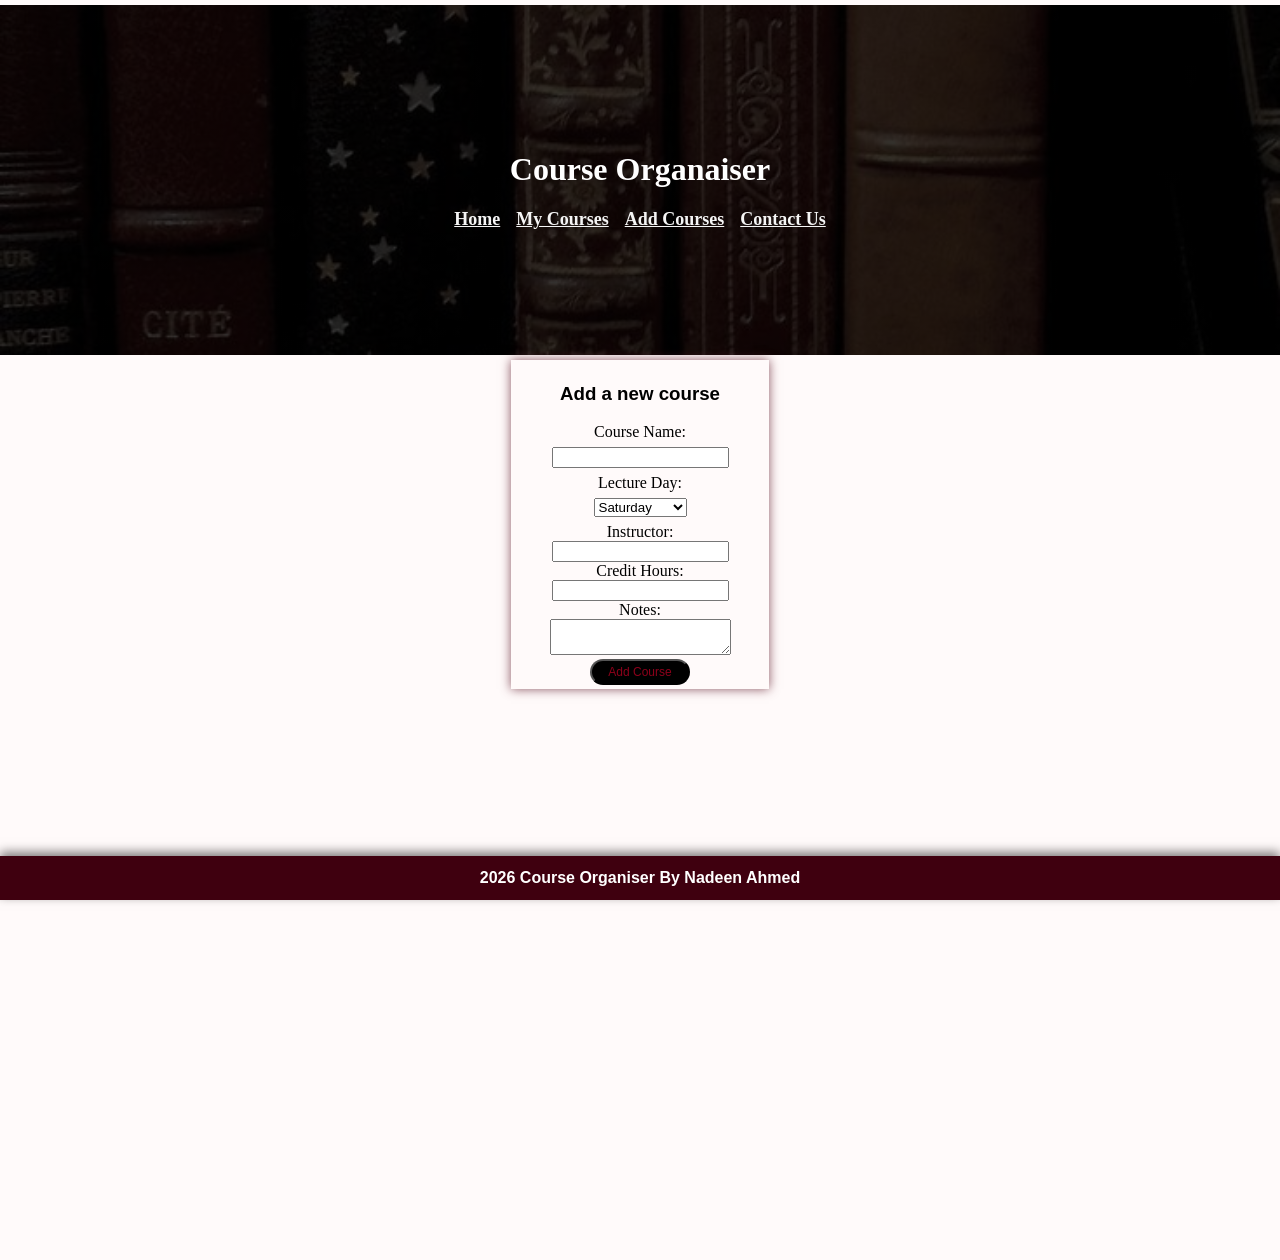
==== add.html @ 15509e5e "My initial version" ====
<!DOCTYPE html>
<head>
  <title>Add Courses</title>
  <link rel="stylesheet" href="mystyle.css">
</head>

<body>
  <header class = "hero">
   <h1>Course Organaiser</h1>
   <nav>
	 <a href ="index.html">Home</a>
	 <a href ="courses.html">My Courses</a>
	 <a href ="add.html">Add Courses</a>
	 <a href ="contact.html">Contact Us</a>
   </nav>
 </header>
 
 <main>
  <div class="form-container">
   <h3>Add a new course</h3>
   <form>
   
    <label>Course Name:</label>
	<input type = "text">
	
	<label>Lecture Day:</label>
	<select>
	 <option>Saturday</option>
	 <option>Sunday</option>
	 <option>Monday</option>
	 <option>Tuesday</option>
	 <option>Wednesday</option>
	 <option>Thursday</option>
	 <option>Friday</option>
	</select>
	
	<label>Instructor:<label/>
	<input type ="text">
	
	<label>Credit Hours:</label>
	<input type="number">
	
	<label>Notes:</label>
	<textarea></textarea>
	
	<button type ="submit">Add Course</button>
   </form>
  </div>
 </main>
 
 <div class ="footer">
  <p>2026 Course Organiser By Nadeen Ahmed</p>
 </div>
 
 </body>
---- mystyle.css ----
body {
	background-color: #FFFAFA;
	min-height: 100vh;
	display: flex;
	flex-direction: column;
	margin: 0;
	text-align: center;
}

header {
	color: black;
	margin: 5px 0;
	font-family: "Times New Roman" , Times, serif;
}

h2, h3 {
    font-family: Arial, Helvetica, sans-serif;
    color: black;
    text-align: center;
}

p {
    color: black;
    font-family:'New Gothic Style' , sans-serif;
    margin: 5px 0;
	text-align: center;
}

.hero {
    background: linear-gradient(rgba(0,0,0,0.8),rgba(0,0,0,0.8)), url("images/books.jpg");
    background-size:cover;
    background-position: center top;
	background-position: 50% 30%;
    height: 350px;
    display: flex;
    flex-direction: column;
    justify-content: center;
    text-align: center;
}

.hero h1 {
	color: white;
	font-size: 32px;
	white-space: nowrap;
}

nav {
	border-radius: 10px;
	text-align: center;
	gap: 12px;
}

nav a{
	font-weight: bold;
	font-size: 18px;
	color: #F5F5F5;
	margin: 6px;
	transition: 0.3s;
}

nav a:hover{
	color: #3F000F;
}

.table-container {
	width: 90%;
	max-width: 900px;
	margin: 40px auto;
	overflow-x: auto;
	padding: 0;
	border: 1px solid #11001C;
	box-shadow: 0 4px 12px rgba(0,0,0,0.4);

}

table {
	width: 100%;
	font-family: Arial, Helvetica, sans-serif;
	border-collapse: collapse;
	border-radius: 0;
}

td:hover {
	background-color: rgba(63, 0, 15. 0.4);
	transition: 0.2s;
}

th {
	font-weight: bold;
	font-size: 18px;
	border: 2px solid #11001C;
	padding: 6px 8px;
	background-color: #3F000F;
	color: #C9C0BB;
}

td {
	border: 2px solid #11001C;
	padding: 6px;
	background-color: #C9C0BB;
	color: #3F000F;
}

.form-container {
	width: 250px;
	box-shadow: 0 0 10px rgba(107,42,58,0.8);
	margin: auto;
	padding: 4px;
}

form {
	display: flex;
	flex-direction: column;
	align-items: center;
	gap: 6px;
}

label{
	color: black;
	display: block;
}

button{
	background-color: black;
	color: #8C001A;
	border-radius: 25px;
	padding: 4px 6px;
	font-size: 12px;
	width: 100px;
}

button:hover {
	background-color: #3A2A33;
}

.footer {
	position: fixed;
	width: 100%;
	left: 0;
	bottom: 0;
	background-color: #3F000F;
    text-align: center;
    padding: 8px 0;
    box-shadow: 0 -4px 10px rgba(0,0,0,0.5);
}

.footer p {
	color: white;
	font-weight: bold;
}

main {
	flex: 1;
	min-height: 100vh;
}
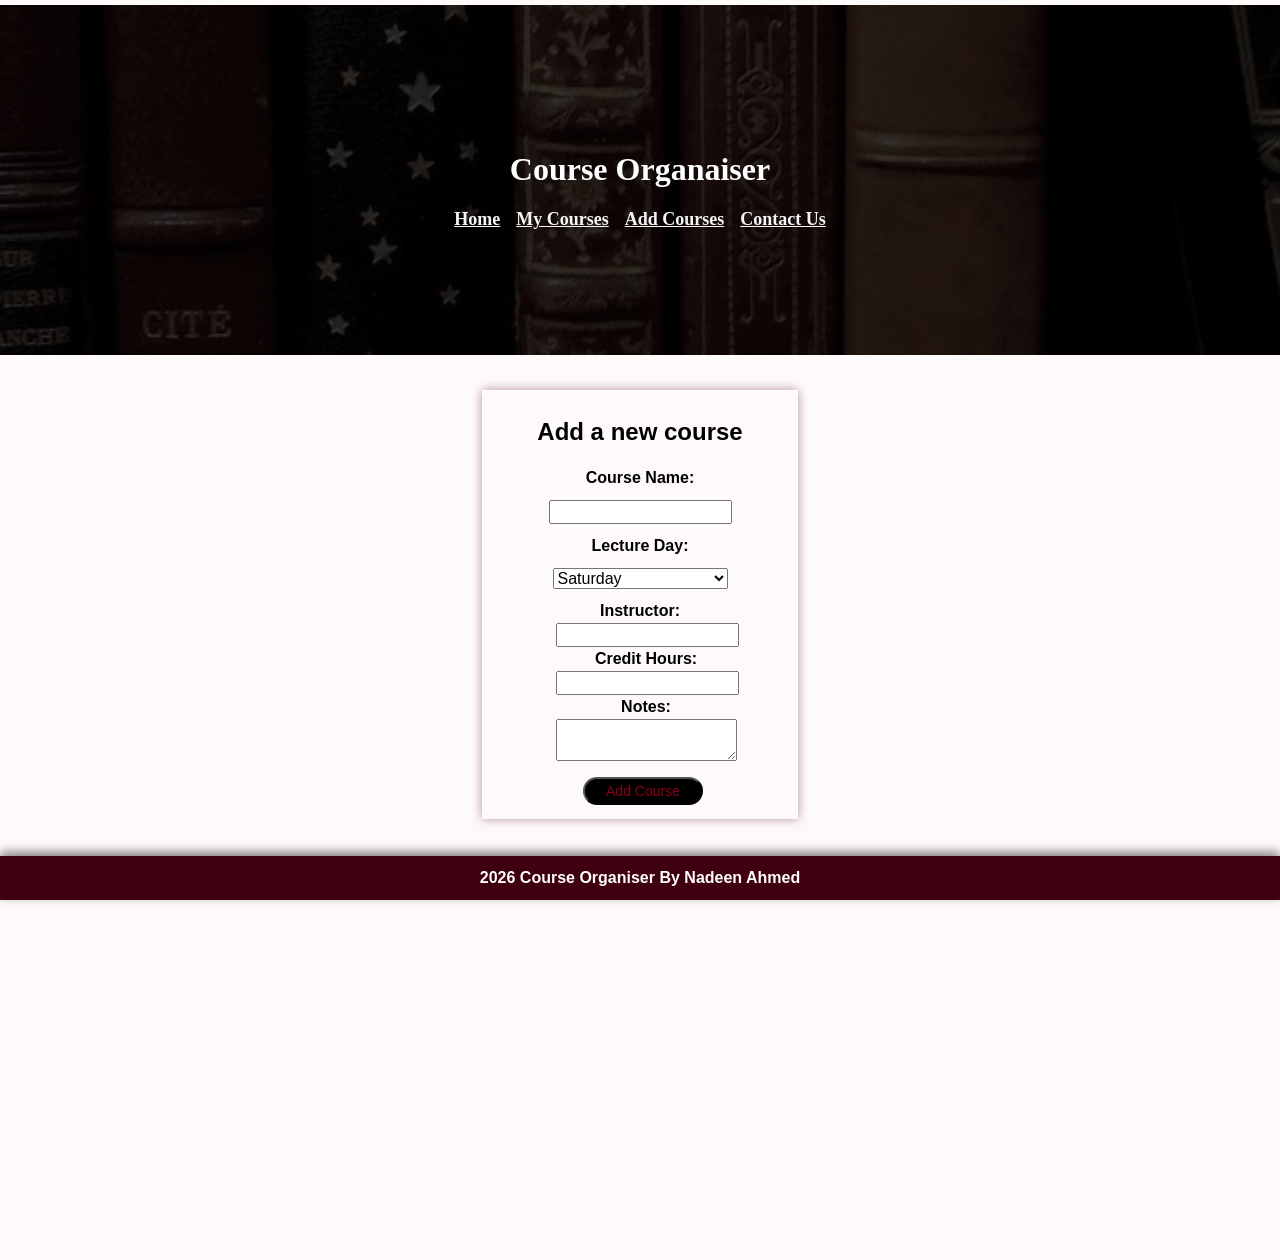
==== commit 190cc180: "second edit" ====
--- a/add.html
+++ b/add.html
@@ -1,6 +1,7 @@
 <!DOCTYPE html>
 <head>
   <title>Add Courses</title>
+  <meta name="viewport" content="width= device-width, initial-scale = 1.0">
   <link rel="stylesheet" href="mystyle.css">
 </head>
 
@@ -17,11 +18,11 @@
  
  <main>
   <div class="form-container">
-   <h3>Add a new course</h3>
+   <h2>Add a new course</h2>
    <form>
    
     <label>Course Name:</label>
-	<input type = "text">
+	<input type ="text">
 	
 	<label>Lecture Day:</label>
 	<select>
@@ -38,7 +39,7 @@
 	<input type ="text">
 	
 	<label>Credit Hours:</label>
-	<input type="number">
+	<input type ="number">
 	
 	<label>Notes:</label>
 	<textarea></textarea>
--- a/mystyle.css
+++ b/mystyle.css
@@ -4,7 +4,6 @@
 	display: flex;
 	flex-direction: column;
 	margin: 0;
-	text-align: center;
 }
 
 header {
@@ -13,7 +12,7 @@
 	font-family: "Times New Roman" , Times, serif;
 }
 
-h2, h3 {
+h2, h3, h4 {
     font-family: Arial, Helvetica, sans-serif;
     color: black;
     text-align: center;
@@ -23,7 +22,6 @@
     color: black;
     font-family:'New Gothic Style' , sans-serif;
     margin: 5px 0;
-	text-align: center;
 }
 
 .hero {
@@ -63,13 +61,14 @@
 }
 
 .table-container {
-	width: 90%;
-	max-width: 900px;
+	width: 60%;
+	max-width: 600px;
 	margin: 40px auto;
 	overflow-x: auto;
 	padding: 0;
 	border: 1px solid #11001C;
 	box-shadow: 0 4px 12px rgba(0,0,0,0.4);
+	margin-top: 10px;
 
 }
 
@@ -102,22 +101,35 @@
 }
 
 .form-container {
-	width: 250px;
-	box-shadow: 0 0 10px rgba(107,42,58,0.8);
+	width: 300px;
+	box-shadow: 0 0 10px rgba(107,42,58,0.5);
 	margin: auto;
-	padding: 4px;
+	padding: 8px;
+	margin-top: 30px;
 }
 
 form {
 	display: flex;
 	flex-direction: column;
 	align-items: center;
-	gap: 6px;
+	gap: 10px;
 }
 
 label{
 	color: black;
+	width: 175px;
 	display: block;
+	text-align: center;
+	font-family: Arial, Helvetica, sans-serif;
+	font-size: 16px;
+	font-weight: bold;
+	padding: 3px;
+}
+
+input, select, textarea {
+	width: 175px;
+	font-family: Arial, Helvetica, sans-serif;
+	font-size: 16px;
 }
 
 button{
@@ -125,8 +137,9 @@
 	color: #8C001A;
 	border-radius: 25px;
 	padding: 4px 6px;
-	font-size: 12px;
-	width: 100px;
+	font-size: 14px;
+	width: 120px;
+	margin-top: 12px;
 }
 
 button:hover {
